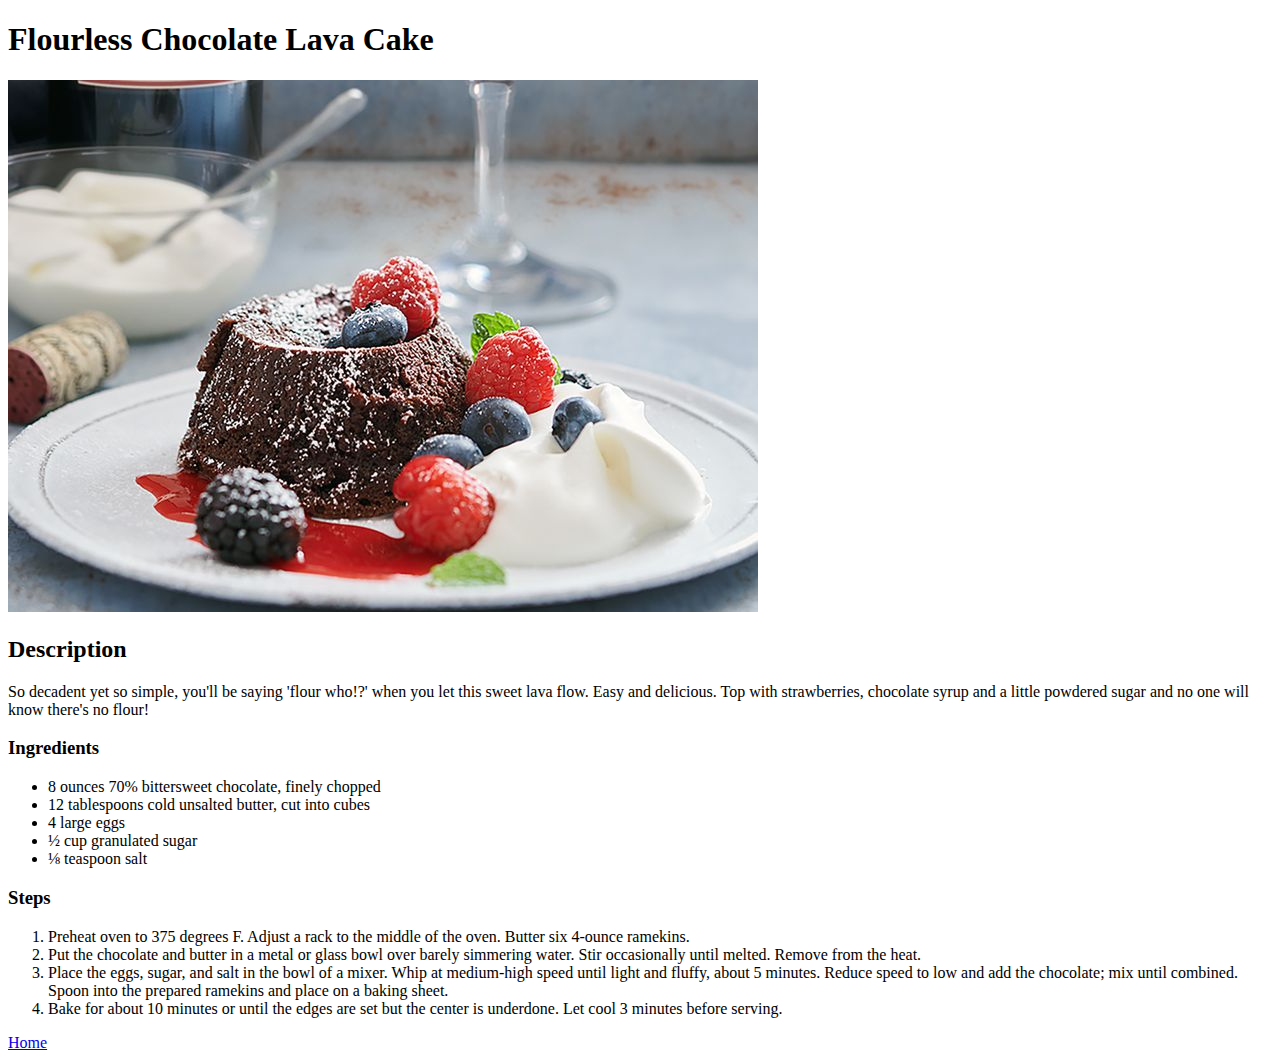
==== recipes/dessert.html @ 46315c5f "Iteration 4: add more recipes" ====
<!DOCTYPE html>
<html lang="en">
    <head>
        <meta charset="utf-8">
        <title>Flourless Chocolate Lava Cake</title>
    </head>
    <body>
        <h1>Flourless Chocolate Lava Cake</h1>
        <img src="../images/dessert.jpg" alt="picture of lava cake surrounded by berries">
        <h2>Description</h2>
            <p>So decadent yet so simple, you'll be saying 'flour who!?' when you let this sweet lava flow. Easy and delicious. Top with strawberries, chocolate syrup and a little powdered sugar and no one will know there's no flour!</p>
        <h3>Ingredients</h3>
            <p><ul>
                <li>8 ounces 70% bittersweet chocolate, finely chopped</li>
                <li>12 tablespoons cold unsalted butter, cut into cubes</li>
                <li>4 large eggs</li>
                <li>½ cup granulated sugar</li>
                <li>⅛ teaspoon salt</li>
            </ul></p>
        <h3>Steps</h3>
            <p><ol>
                <li>Preheat oven to 375 degrees F. Adjust a rack to the middle of the oven. Butter six 4-ounce ramekins.</li>
                <li>Put the chocolate and butter in a metal or glass bowl over barely simmering water. Stir occasionally until melted. Remove from the heat.</li>
                <li>Place the eggs, sugar, and salt in the bowl of a mixer. Whip at medium-high speed until light and fluffy, about 5 minutes. Reduce speed to low and add the chocolate; mix until combined. Spoon into the prepared ramekins and place on a baking sheet.</li>
                <li>Bake for about 10 minutes or until the edges are set but the center is underdone. Let cool 3 minutes before serving.</li>
            </ol></p>
        <a href="../index.html">Home</a>
    </body>
</html>
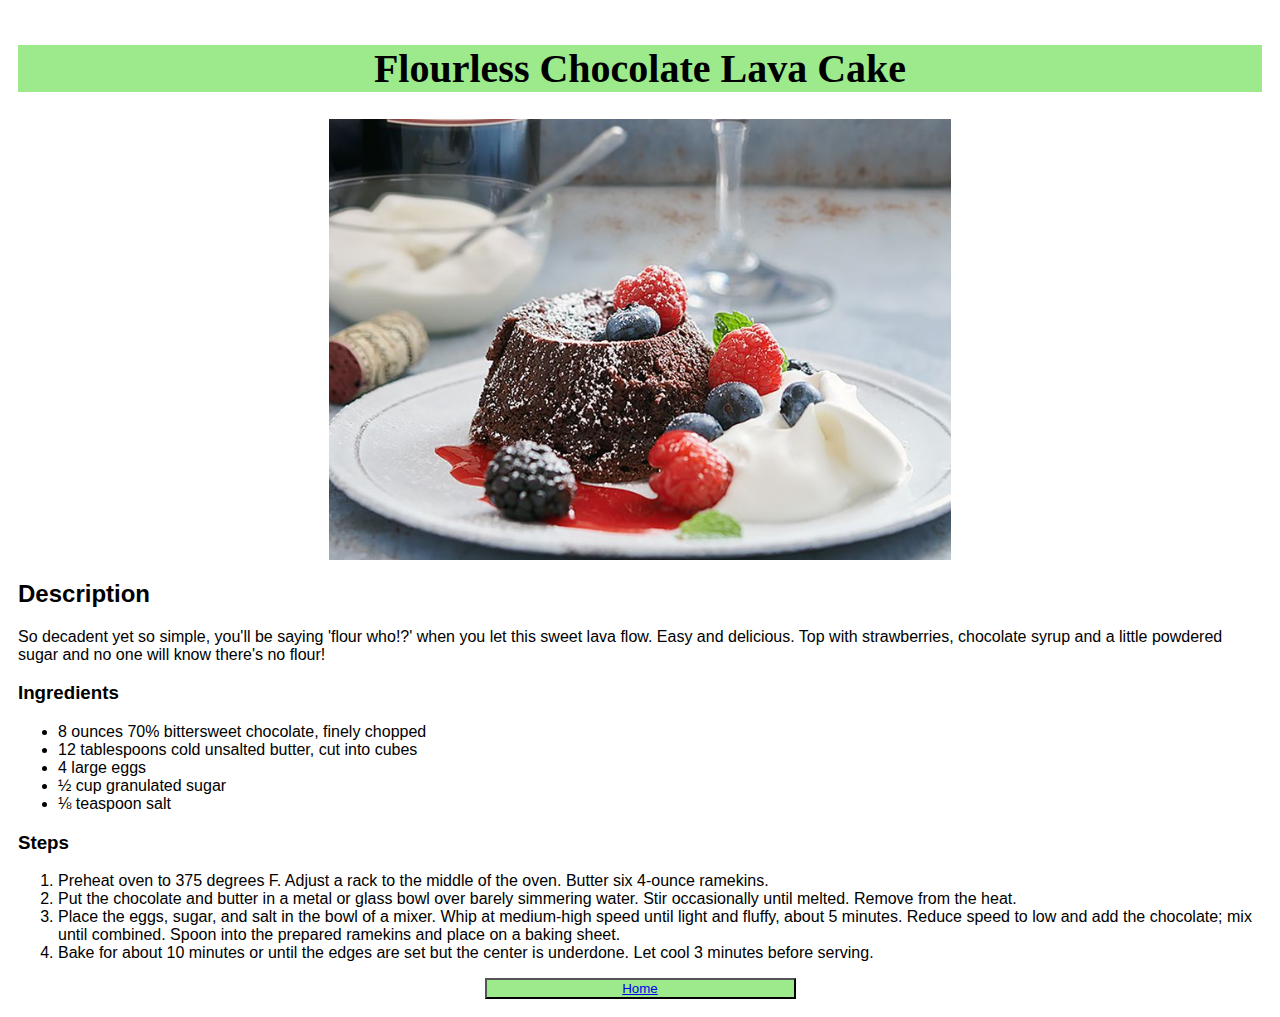
==== commit 18387955: "Style all pages with external CSS." ====
--- a/recipes/dessert.html
+++ b/recipes/dessert.html
@@ -3,10 +3,11 @@
     <head>
         <meta charset="utf-8">
         <title>Flourless Chocolate Lava Cake</title>
+        <link rel="stylesheet" href="../style.css">
     </head>
     <body>
         <h1>Flourless Chocolate Lava Cake</h1>
-        <img src="../images/dessert.jpg" alt="picture of lava cake surrounded by berries">
+        <img src="../images/dessert.jpg" alt="picture of lava cake surrounded by berries" class="center">
         <h2>Description</h2>
             <p>So decadent yet so simple, you'll be saying 'flour who!?' when you let this sweet lava flow. Easy and delicious. Top with strawberries, chocolate syrup and a little powdered sugar and no one will know there's no flour!</p>
         <h3>Ingredients</h3>
@@ -24,6 +25,6 @@
                 <li>Place the eggs, sugar, and salt in the bowl of a mixer. Whip at medium-high speed until light and fluffy, about 5 minutes. Reduce speed to low and add the chocolate; mix until combined. Spoon into the prepared ramekins and place on a baking sheet.</li>
                 <li>Bake for about 10 minutes or until the edges are set but the center is underdone. Let cool 3 minutes before serving.</li>
             </ol></p>
-        <a href="../index.html">Home</a>
+        <button><a href="../index.html">Home</a></button>
     </body>
 </html>--- a/style.css
+++ b/style.css
@@ -0,0 +1,43 @@
+body {
+    font-family: sans-serif;
+    font-family: 'Arial Narrow Bold', sans-serif; 
+    padding: 10px;
+}
+
+h1 {
+    font-size: 40px;
+    font-weight: 800;
+    background-color: #9cea8b;
+    text-align: center;
+    font-family: Impact;
+}
+
+#recipelist {
+    background-color: #9cea8b;
+    color: white;
+    width: 100%;
+    text-align: center;
+    font-size: 24px;
+}
+
+#homeimage {
+    max-width: auto;
+    width: 600px;
+    max-height: auto;
+}
+
+.center {
+    display: block;
+    margin-left: auto;
+    margin-right: auto;
+    width: 50%;
+  }
+
+  button {
+    background-color: #9cea8b;
+    color: white;
+    display: block;
+    margin-left: auto;
+    margin-right: auto;
+    width: 25%;
+  }